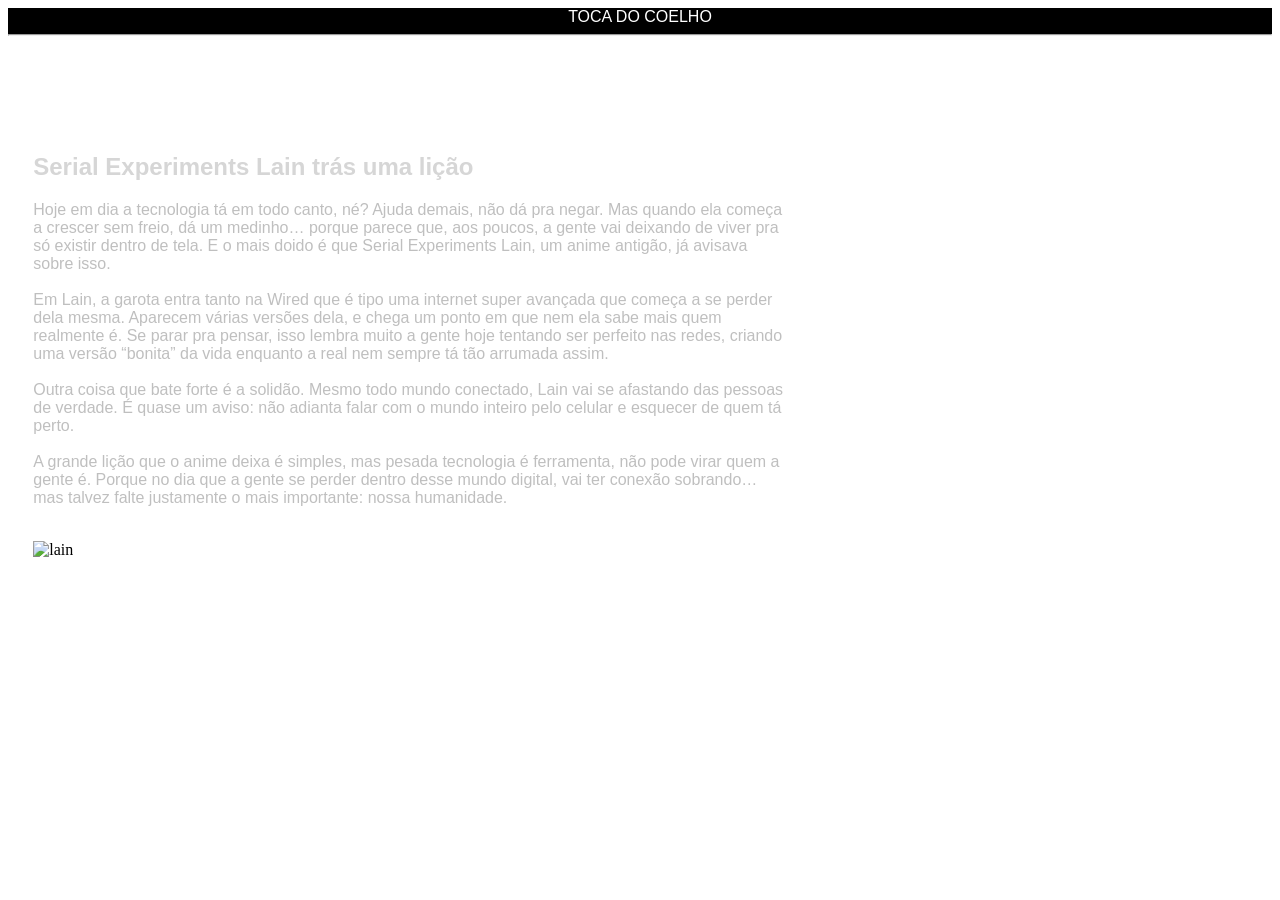
==== sel.html @ f6b337d2 "1 modelo toca do coelho" ====
<!DOCTYPE html>
<html lang="en">

<head>
    <meta charset="UTF-8">
    <meta name="viewport" content="width=device-width, initial-scale=1.0">
    <title>💻SEL</title>
    <link rel="stylesheet" href="style/sel.css">
</head>

<body class="wallpapersel">

    <div class="navee">
        <nav>
            <a href="index.html">TOCA DO COELHO</a>
        </nav>
        <hr>
    </div>


    <div class="meustextos">

        <h1>Porque esse avanço tecnologia pode se tornar um problema? </h1>

        <h2> Serial Experiments Lain trás uma lição</h2>

        <p>Hoje em dia a tecnologia tá em todo canto, né? Ajuda demais, não dá pra negar. Mas quando ela começa a
            crescer sem freio, dá um medinho… porque parece que, aos poucos, a gente vai deixando de viver pra só
            existir dentro de tela. E o mais doido é que Serial Experiments Lain, um anime antigão, já avisava sobre
            isso. <br><br>

            Em Lain, a garota entra tanto na Wired que é tipo uma internet super avançada que começa a se perder dela
            mesma. Aparecem várias versões dela, e chega um ponto em que nem ela sabe mais quem realmente é. Se parar
            pra pensar, isso lembra muito a gente hoje tentando ser perfeito nas redes, criando uma versão “bonita” da
            vida enquanto a real nem sempre tá tão arrumada assim.<br><br>

            Outra coisa que bate forte é a solidão. Mesmo todo mundo conectado, Lain vai se afastando das pessoas de
            verdade. É quase um aviso: não adianta falar com o mundo inteiro pelo celular e esquecer de quem tá perto.
            <br><br>

            A grande lição que o anime deixa é simples, mas pesada tecnologia é ferramenta, não pode virar quem a
            gente é. Porque no dia que a gente se perder dentro desse mundo digital, vai ter conexão sobrando… mas
            talvez falte justamente o mais importante: nossa humanidade. <br><br>
        </p>

        <img src="https://img1.picmix.com/output/pic/normal/5/6/1/4/12844165_a6ceb.gif" alt="lain">

    </div>




</body>

</html>
---- style/sel.css ----
.wallpapersel{background-image: url(https://wallpapercave.com/wp/wp11061147.jpg); 
background-attachment: fixed; 
background-repeat: no-repeat;
background-size: cover;}


h1{color: #FFFFFF; font-family: "Geist", sans-serif;}

h2{color: #D6D6D6;font-family: "Geist", sans-serif;}

p {color: #BFBFBF;font-family: "Geist", sans-serif} 

a{color: #FFFFFF;font-family: "Geist", sans-serif;} 

nav{
    display: flex;
    justify-content: center;
    gap: 40px;
}

.meustextos {
    max-width: 60%; 
     width: 92%;
    margin-left: 2%;  
    
}

.navee  {
    position: sticky;
    top: 0;
    background-color: black;
    font-family: Verdana, Geneva, Tahoma, sans-serif
}

.navee a {

    text-decoration: none;
}

/*toda vez que eu quiser fazer um limite de tela posso usar o max-width pra saber quantos % o testo vai ocupar e margin-left ou righ para dar uma marge entre as bordas do site!!!!*/
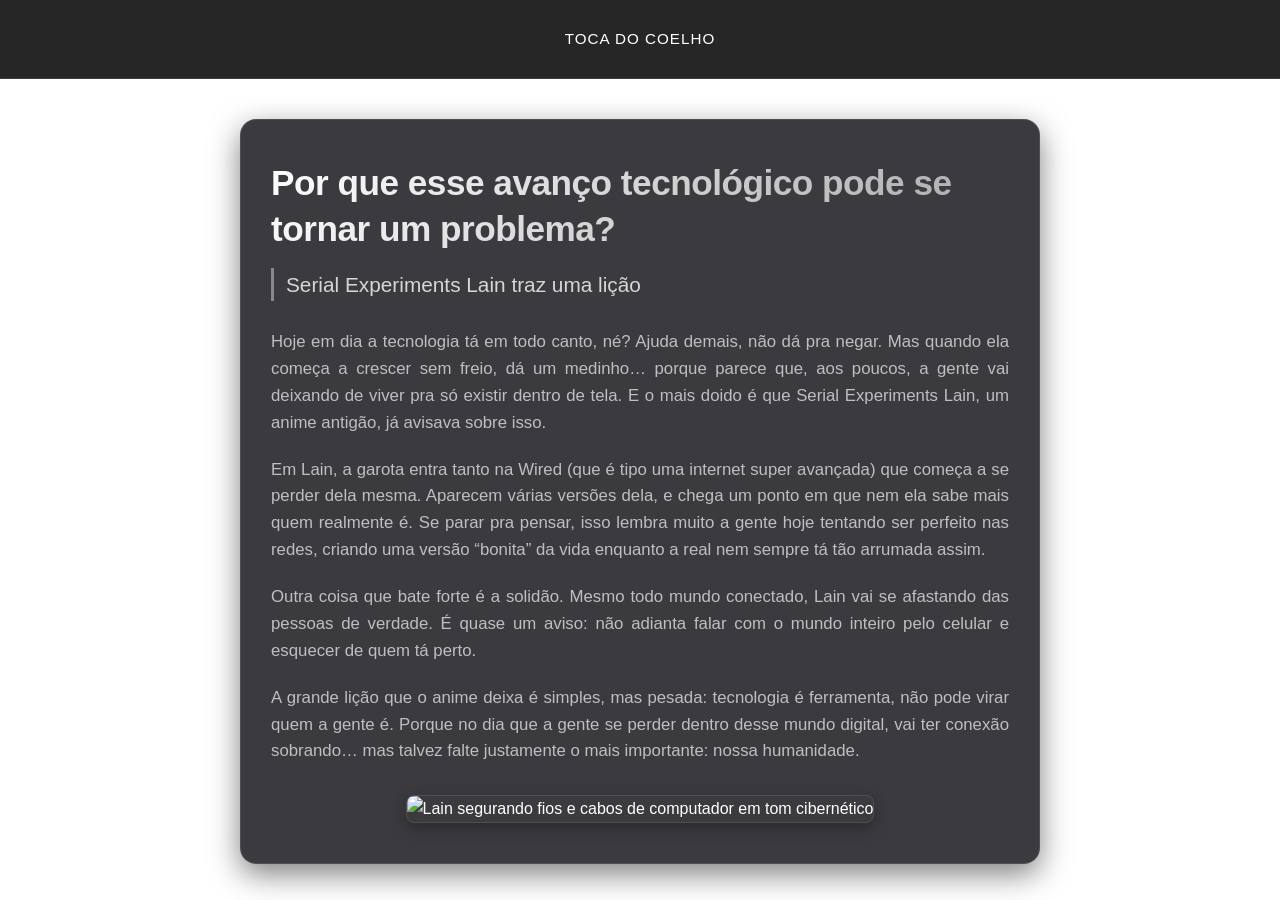
==== commit 82ed4eba: "Melhoria no visual e reposividade da toca" ====
--- a/sel.html
+++ b/sel.html
@@ -1,54 +1,41 @@
 <!DOCTYPE html>
-<html lang="en">
+<html lang="pt-BR">
 
 <head>
     <meta charset="UTF-8">
     <meta name="viewport" content="width=device-width, initial-scale=1.0">
-    <title>💻SEL</title>
+    <title>💻 SEL</title>
     <link rel="stylesheet" href="style/sel.css">
 </head>
 
 <body class="wallpapersel">
 
-    <div class="navee">
+    <header class="navee">
         <nav>
             <a href="index.html">TOCA DO COELHO</a>
         </nav>
         <hr>
-    </div>
+    </header>
 
+    <main class="meustextos">
 
-    <div class="meustextos">
+        <h1>Por que esse avanço tecnológico pode se tornar um problema?</h1>
 
-        <h1>Porque esse avanço tecnologia pode se tornar um problema? </h1>
+        <h2>Serial Experiments Lain traz uma lição</h2>
 
-        <h2> Serial Experiments Lain trás uma lição</h2>
+        <p>Hoje em dia a tecnologia tá em todo canto, né? Ajuda demais, não dá pra negar. Mas quando ela começa a crescer sem freio, dá um medinho… porque parece que, aos poucos, a gente vai deixando de viver pra só existir dentro de tela. E o mais doido é que Serial Experiments Lain, um anime antigão, já avisava sobre isso.</p>
 
-        <p>Hoje em dia a tecnologia tá em todo canto, né? Ajuda demais, não dá pra negar. Mas quando ela começa a
-            crescer sem freio, dá um medinho… porque parece que, aos poucos, a gente vai deixando de viver pra só
-            existir dentro de tela. E o mais doido é que Serial Experiments Lain, um anime antigão, já avisava sobre
-            isso. <br><br>
+        <p>Em Lain, a garota entra tanto na Wired (que é tipo uma internet super avançada) que começa a se perder dela mesma. Aparecem várias versões dela, e chega um ponto em que nem ela sabe mais quem realmente é. Se parar pra pensar, isso lembra muito a gente hoje tentando ser perfeito nas redes, criando uma versão “bonita” da vida enquanto a real nem sempre tá tão arrumada assim.</p>
 
-            Em Lain, a garota entra tanto na Wired que é tipo uma internet super avançada que começa a se perder dela
-            mesma. Aparecem várias versões dela, e chega um ponto em que nem ela sabe mais quem realmente é. Se parar
-            pra pensar, isso lembra muito a gente hoje tentando ser perfeito nas redes, criando uma versão “bonita” da
-            vida enquanto a real nem sempre tá tão arrumada assim.<br><br>
+        <p>Outra coisa que bate forte é a solidão. Mesmo todo mundo conectado, Lain vai se afastando das pessoas de verdade. É quase um aviso: não adianta falar com o mundo inteiro pelo celular e esquecer de quem tá perto.</p>
 
-            Outra coisa que bate forte é a solidão. Mesmo todo mundo conectado, Lain vai se afastando das pessoas de
-            verdade. É quase um aviso: não adianta falar com o mundo inteiro pelo celular e esquecer de quem tá perto.
-            <br><br>
+        <p>A grande lição que o anime deixa é simples, mas pesada: tecnologia é ferramenta, não pode virar quem a gente é. Porque no dia que a gente se perder dentro desse mundo digital, vai ter conexão sobrando… mas talvez falte justamente o mais importante: nossa humanidade.</p>
 
-            A grande lição que o anime deixa é simples, mas pesada tecnologia é ferramenta, não pode virar quem a
-            gente é. Porque no dia que a gente se perder dentro desse mundo digital, vai ter conexão sobrando… mas
-            talvez falte justamente o mais importante: nossa humanidade. <br><br>
-        </p>
+        <div class="image-container">
+            <img src="https://img1.picmix.com/output/pic/normal/5/6/1/4/12844165_a6ceb.gif" alt="Lain segurando fios e cabos de computador em tom cibernético">
+        </div>
 
-        <img src="https://img1.picmix.com/output/pic/normal/5/6/1/4/12844165_a6ceb.gif" alt="lain">
-
-    </div>
-
-
-
+    </main>
 
 </body>
 
--- a/style/sel.css
+++ b/style/sel.css
@@ -1,41 +1,159 @@
+/* Reset & Base styles */
+* {
+    box-sizing: border-box;
+    margin: 0;
+    padding: 0;
+}
 
-.wallpapersel{background-image: url(https://wallpapercave.com/wp/wp11061147.jpg); 
-background-attachment: fixed; 
-background-repeat: no-repeat;
-background-size: cover;}
+body.wallpapersel {
+    background-image: url(https://wallpapercave.com/wp/wp11061147.jpg); 
+    background-attachment: fixed; 
+    background-repeat: no-repeat;
+    background-size: cover;
+    background-position: center;
+    font-family: "Geist", sans-serif;
+    color: #FFFFFF;
+    min-height: 100vh;
+    line-height: 1.6;
+}
 
+.navee {
+    position: sticky;
+    top: 0;
+    background-color: rgba(0, 0, 0, 0.85);
+    backdrop-filter: blur(10px);
+    -webkit-backdrop-filter: blur(10px);
+    z-index: 100;
+    border-bottom: 1px solid rgba(255, 255, 255, 0.1);
+}
 
-h1{color: #FFFFFF; font-family: "Geist", sans-serif;}
-
-h2{color: #D6D6D6;font-family: "Geist", sans-serif;}
-
-p {color: #BFBFBF;font-family: "Geist", sans-serif} 
-
-a{color: #FFFFFF;font-family: "Geist", sans-serif;} 
-
-nav{
+.navee nav {
     display: flex;
     justify-content: center;
-    gap: 40px;
+    align-items: center;
+    padding: 15px 20px;
+}
+
+.navee a {
+    color: #FFFFFF;
+    text-decoration: none;
+    font-weight: 500;
+    font-size: 0.95rem;
+    letter-spacing: 1px;
+    padding: 12px 24px; /* Comfortable touch target for Android */
+    min-height: 48px;
+    display: inline-flex;
+    align-items: center;
+    transition: all 0.3s ease;
+    border-radius: 4px;
+}
+
+.navee a:hover, .navee a:focus {
+    background-color: rgba(255, 255, 255, 0.1);
+    letter-spacing: 2px;
+}
+
+.navee hr {
+    display: none; 
 }
 
 .meustextos {
-    max-width: 60%; 
-     width: 92%;
-    margin-left: 2%;  
-    
+    max-width: 800px;
+    width: 90%;
+    margin: 40px auto;
+    padding: 40px 30px;
+    background-color: rgba(10, 10, 15, 0.8);
+    backdrop-filter: blur(12px);
+    -webkit-backdrop-filter: blur(12px);
+    border: 1px solid rgba(255, 255, 255, 0.1);
+    border-radius: 16px;
+    box-shadow: 0 10px 30px rgba(0, 0, 0, 0.5);
+    animation: fadeInUp 0.8s cubic-bezier(0.16, 1, 0.3, 1) both;
 }
 
-.navee  {
-    position: sticky;
-    top: 0;
-    background-color: black;
-    font-family: Verdana, Geneva, Tahoma, sans-serif
+
+h1 {
+    font-size: 2.2rem;
+    font-weight: 700;
+    margin-bottom: 16px;
+    line-height: 1.3;
+    letter-spacing: -0.5px;
+    background: linear-gradient(135deg, #ffffff 0%, #a5a5a5 100%);
+    -webkit-background-clip: text;
+    -webkit-text-fill-color: transparent;
 }
 
-.navee a {
-
-    text-decoration: none;
+h2 {
+    font-size: 1.3rem;
+    color: #D6D6D6;
+    font-weight: 400;
+    margin-bottom: 28px;
+    border-left: 3px solid rgba(255, 255, 255, 0.4);
+    padding-left: 12px;
 }
 
-/*toda vez que eu quiser fazer um limite de tela posso usar o max-width pra saber quantos % o testo vai ocupar e margin-left ou righ para dar uma marge entre as bordas do site!!!!*/
+p {
+    font-size: 1.05rem;
+    color: #BFBFBF;
+    margin-bottom: 20px;
+    text-align: justify;
+}
+
+p:last-of-type {
+    margin-bottom: 30px;
+}
+
+
+.image-container {
+    display: flex;
+    justify-content: center;
+    margin-top: 30px;
+}
+
+.meustextos img {
+    max-width: 100%;
+    height: auto;
+    border-radius: 8px;
+    border: 1px solid rgba(255, 255, 255, 0.1);
+    box-shadow: 0 5px 15px rgba(0, 0, 0, 0.3);
+    transition: transform 0.4s ease, box-shadow 0.4s ease;
+}
+
+.meustextos img:hover {
+    transform: scale(1.02);
+    box-shadow: 0 8px 25px rgba(255, 255, 255, 0.1);
+}
+
+/* animação */
+@keyframes fadeInUp {
+    from {
+        opacity: 0;
+        transform: translateY(30px);
+    }
+    to {
+        opacity: 1;
+        transform: translateY(0);
+    }
+}
+
+/* Responsivo */
+@media (max-width: 600px) {
+    .meustextos {
+        margin: 20px auto;
+        padding: 25px 20px;
+    }
+
+    h1 {
+        font-size: 1.7rem;
+    }
+
+    h2 {
+        font-size: 1.1rem;
+        margin-bottom: 20px;
+    }
+
+    p {
+        font-size: 0.95rem;
+        text-align: left; 
+    }
+}
